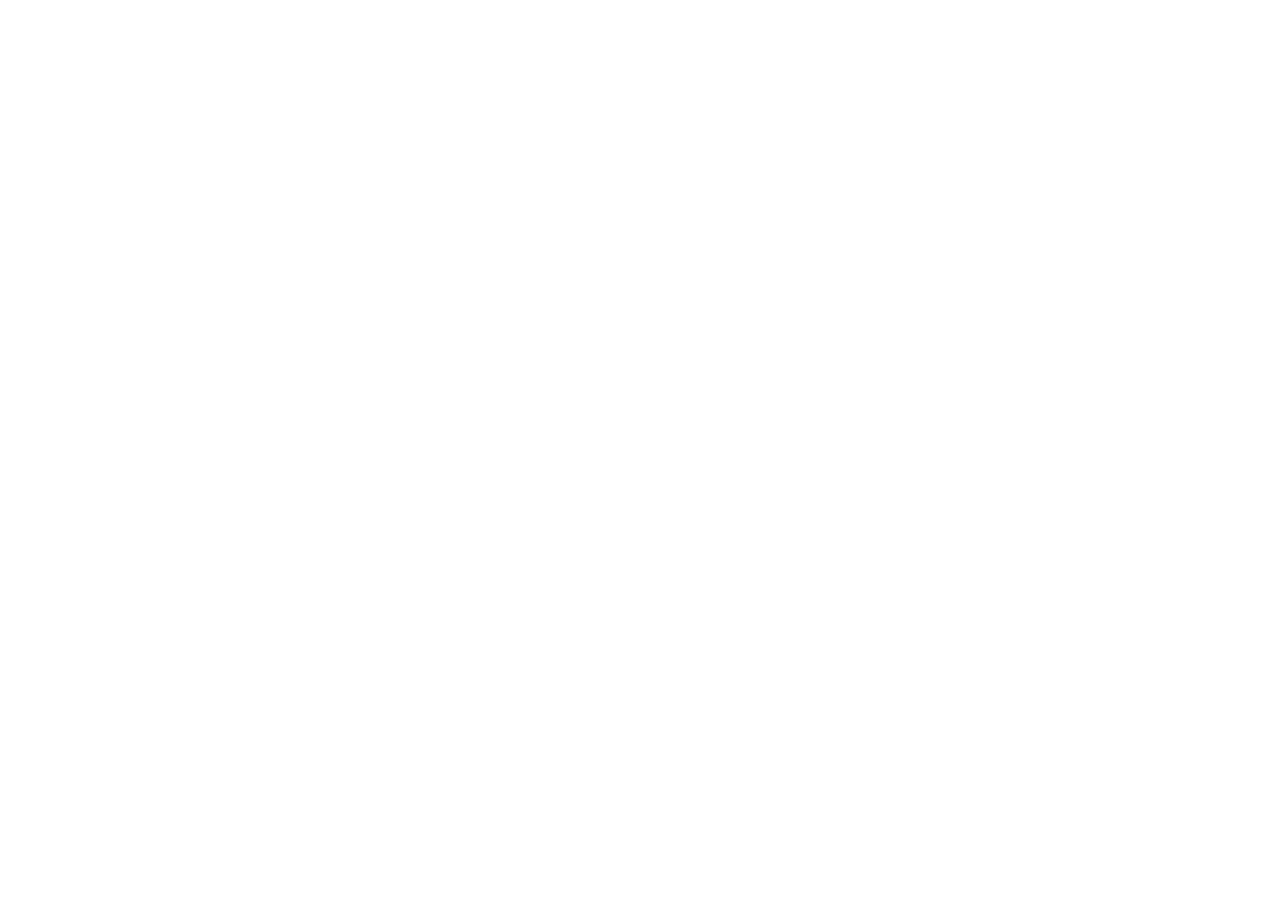
==== src/app/app.component.html @ dbabff87 "Initial commit" ====
<html lang="de">
  <head>
    <meta charset="UTF-8" />
    <meta name="viewport" content="width=device-width, initial-scale=1.0" />
  </head>
  <body>
    <div>
      <a><p></p></a>
    </div>







  </body>
</html>
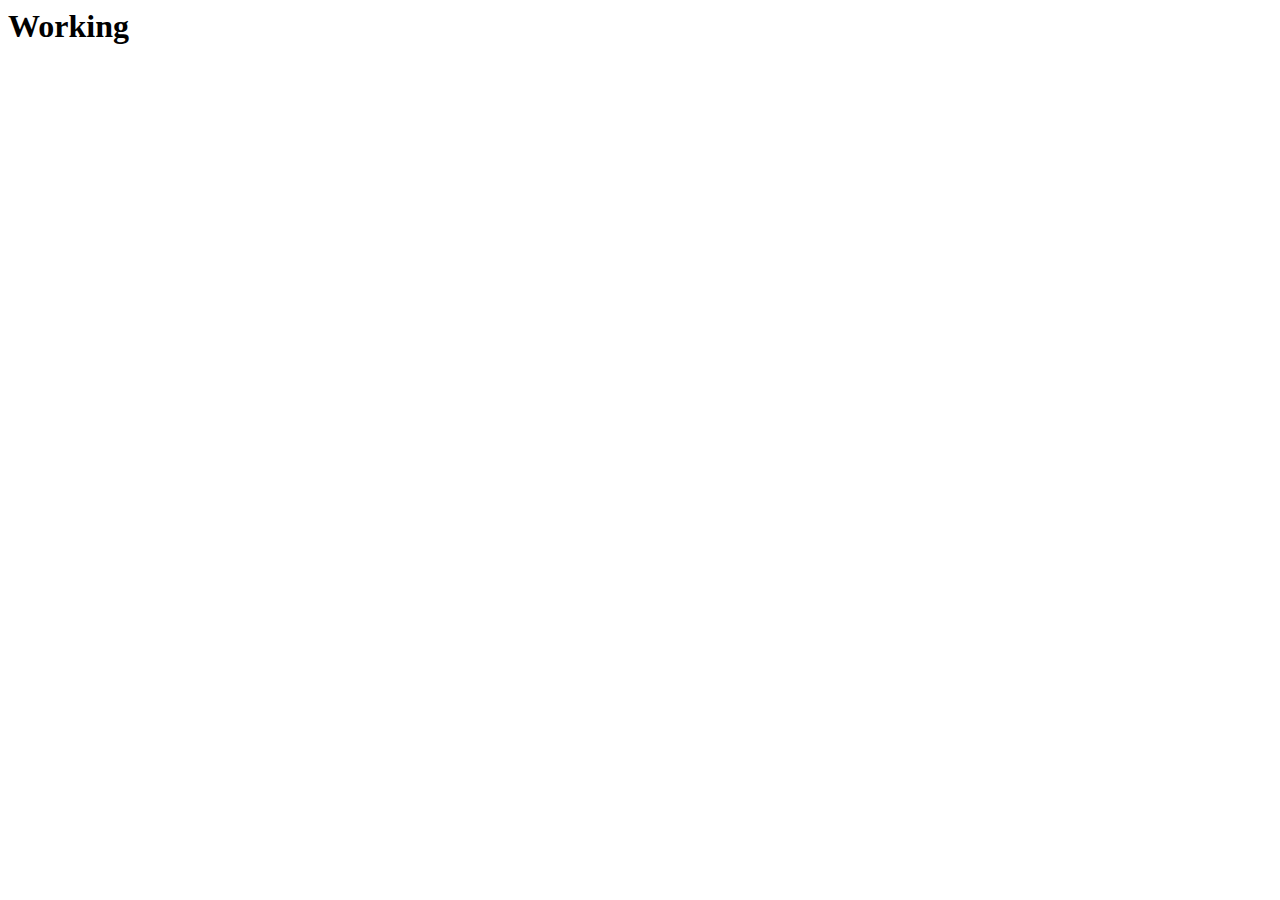
==== commit 66953efa: "2 files modified" ====
--- a/src/app/app.component.html
+++ b/src/app/app.component.html
@@ -4,12 +4,13 @@
     <meta name="viewport" content="width=device-width, initial-scale=1.0" />
   </head>
   <body>
+    <h1>Working</h1>
     <div>
       <a><p></p></a>
     </div>
 
 
-
+    <router-outlet></router-outlet>
 
 
 
